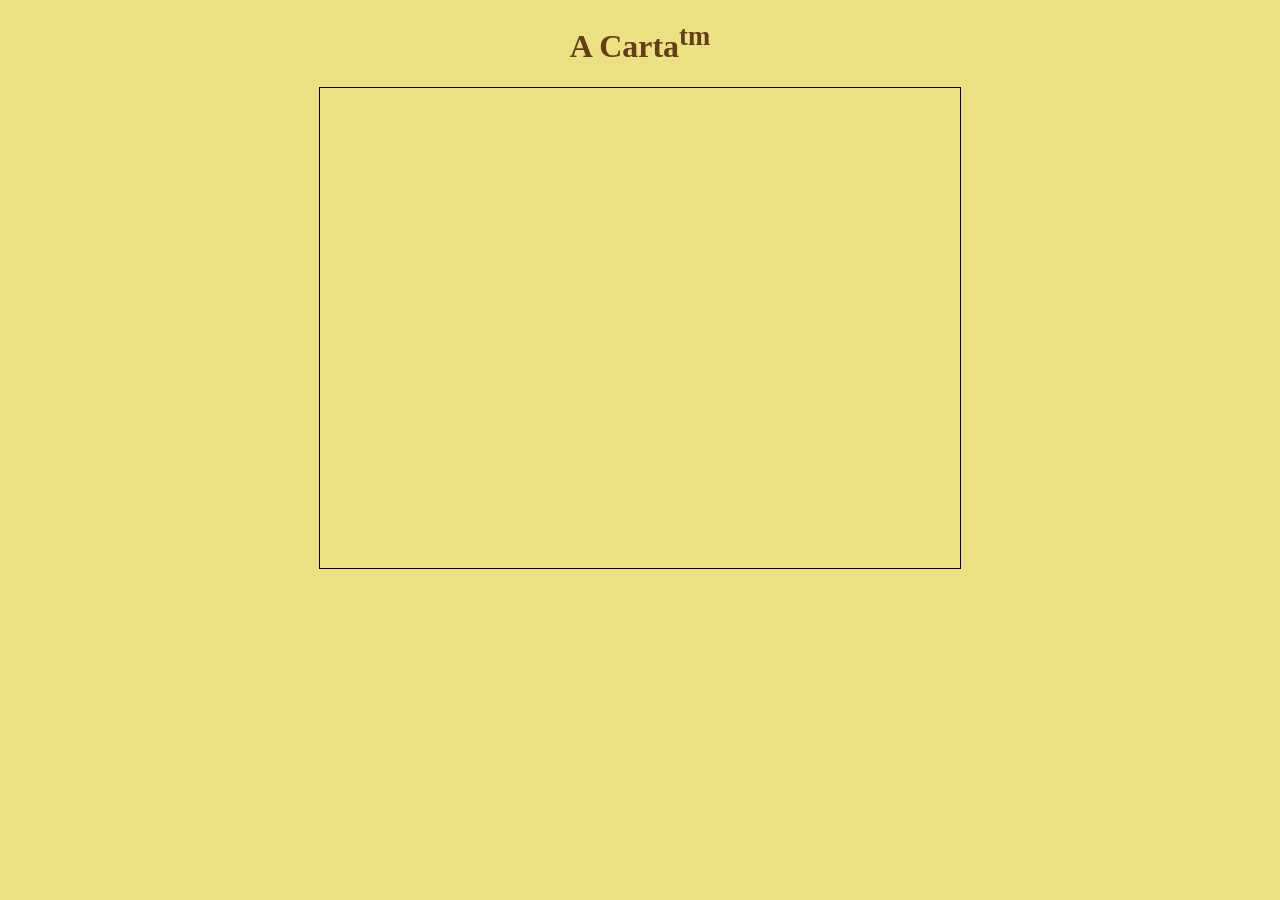
==== acarta.html @ 22bbb79c "bla" ====
<!DOCTYPE html>
<head>
    <title>A Carta</title>
    <link href="estilosjogo.css" rel="stylesheet" />
</head>
<body>
    <h1 class="centered-text">A Carta<sup>tm</sup></h1>

    <canvas id="mycanvas" width="640" height="480"></canvas>

    <script src="acarta/acarta.js"></script>
</body>
---- estilosjogo.css ----
body {
    background-color: rgb(235, 225, 131);
}

h1 {
    color: rgb(99, 62, 23)  
}

.centered-text {
    text-align: center;
}

canvas {
    border: solid 1px black;
    display: block;
    margin: auto;
}
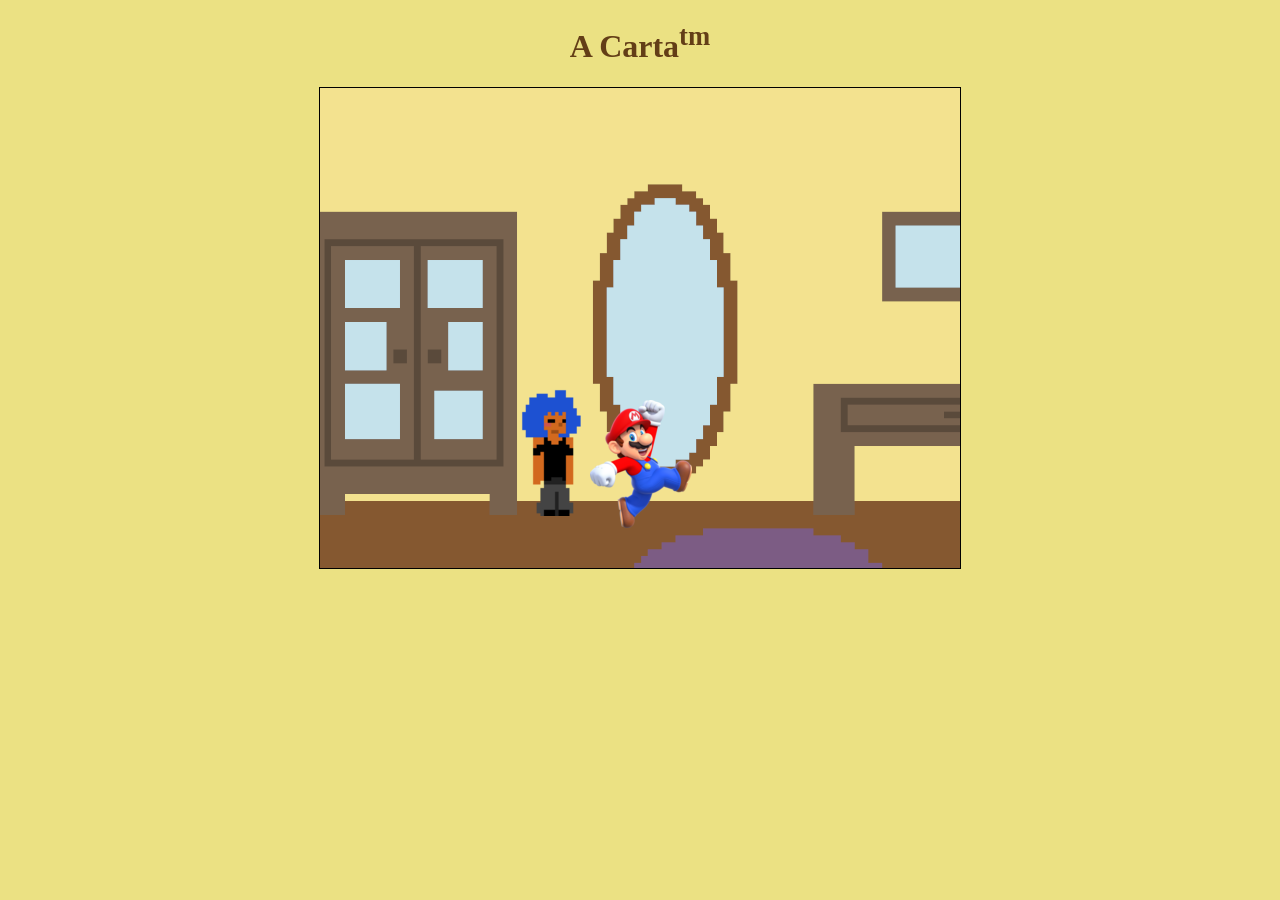
==== commit 080fb9f2: "versão de apresentação" ====
--- a/acarta.html
+++ b/acarta.html
@@ -6,8 +6,15 @@
 <body>
     <h1 class="centered-text">A Carta<sup>tm</sup></h1>
 
-    <canvas id="mycanvas" width="640" height="480"></canvas>
+    <div>
+        <h2 id="loading">A carregar 0%</h2>
+        <progress id="progress" value="0" />
+    </div>
+    <div>
+        <canvas id="mycanvas" width="640" height="480"></canvas>
+    </div>
 
-    <script src="acarta/acarta.js"></script>
+    <script src="acarta/acarta.js" type="module"></script>
 </body>
 
+
